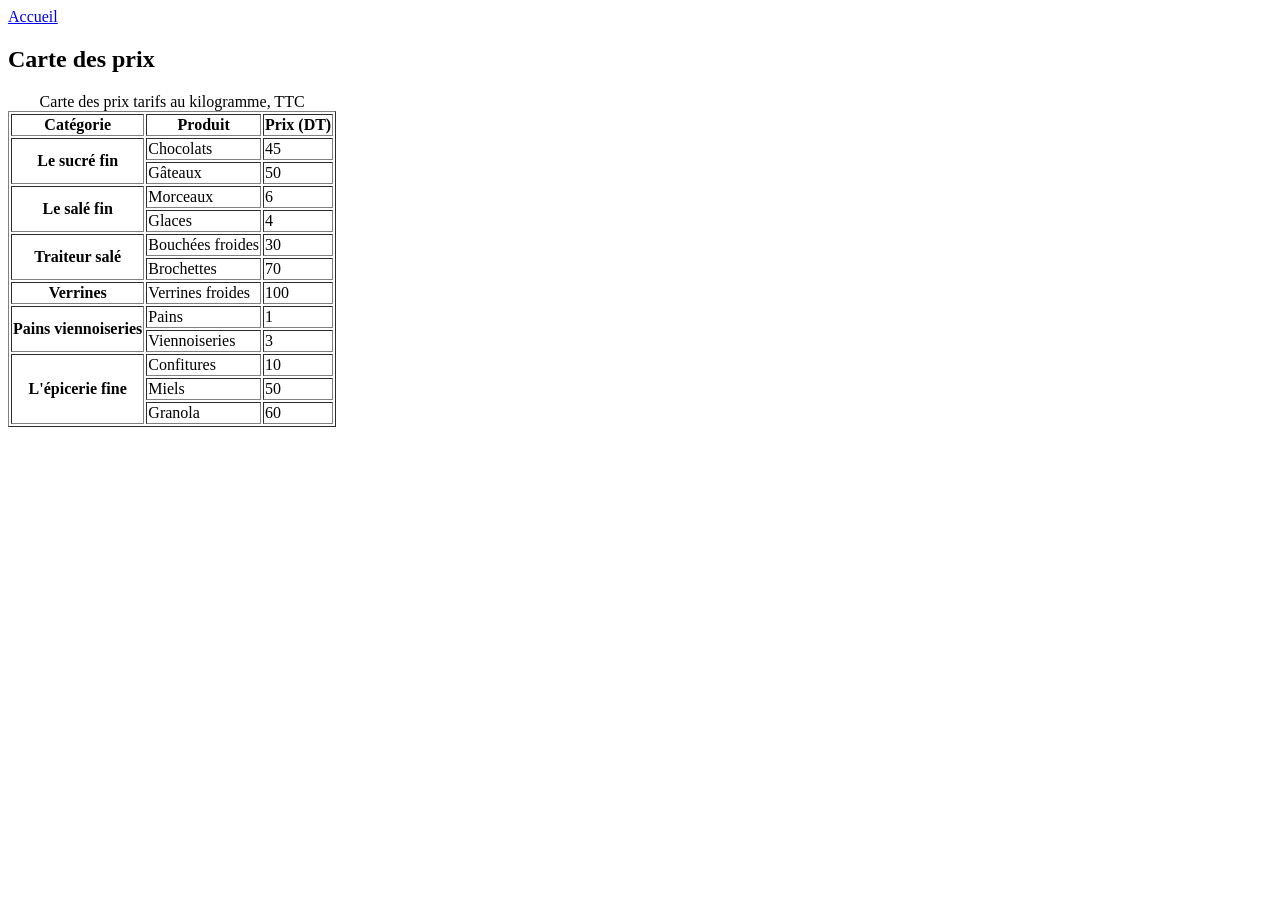
==== carte.html @ 175090d5 "Creer la page carte avec le tableau des prix" ====
<!DOCTYPE html>
<html lang="en">
<head>
    <meta charset="UTF-8">
    <meta name="viewport" content="width=device-width, initial-scale=1.0">
    <title>Document</title>
</head>
<body>
    <a href="index.html">Accueil</a>
    <main>
  <h2>Carte des prix</h2>

  <table border="1">
    <caption>Carte des prix  tarifs au kilogramme, TTC</caption>
    <thead>
      <tr>
        <th >Catégorie</th>
        <th>Produit</th>
        <th>Prix (DT)</th>
      </tr>
    </thead>
    <tbody>
      
      <tr>
        <th scope="rowgroup" rowspan="2">Le sucré fin</th>
        <td>Chocolats</td>
        <td>45</td>
      </tr>
      <tr>
        <td>Gâteaux</td>
        <td>50</td>
      </tr>

      
      <tr>
        <th scope="rowgroup" rowspan="2">Le salé fin</th>
        <td>Morceaux</td>
        <td>6</td>
      </tr>
      <tr>
        <td>Glaces</td>
        <td>4</td>
      </tr>

      
      <tr>
        <th scope="rowgroup" rowspan="2">Traiteur salé</th>
        <td>Bouchées froides</td>
        <td>30</td>
      </tr>
      <tr>
        <td>Brochettes</td>
        <td>70</td>
      </tr>

      
      <tr>
        <th scope="rowgroup" rowspan="1">Verrines</th>
        <td>Verrines froides</td>
        <td>100</td>
      </tr>

     
      <tr>
        <th scope="rowgroup" rowspan="2">Pains  viennoiseries</th>
        <td>Pains</td>
        <td>1</td>
      </tr>
      <tr>
        <td>Viennoiseries</td>
        <td>3</td>
      </tr>

      <!-- L'épicerie fine (3 produits) -->
      <tr>
        <th scope="rowgroup" rowspan="3">L'épicerie fine</th>
        <td>Confitures</td>
        <td>10</td>
      </tr>
      <tr>
        <td>Miels</td>
        <td>50</td>
      </tr>
      <tr>
        <td>Granola</td>
        <td>60</td>
      </tr>
    </tbody>
  </table>
</main>
</body>
</html>
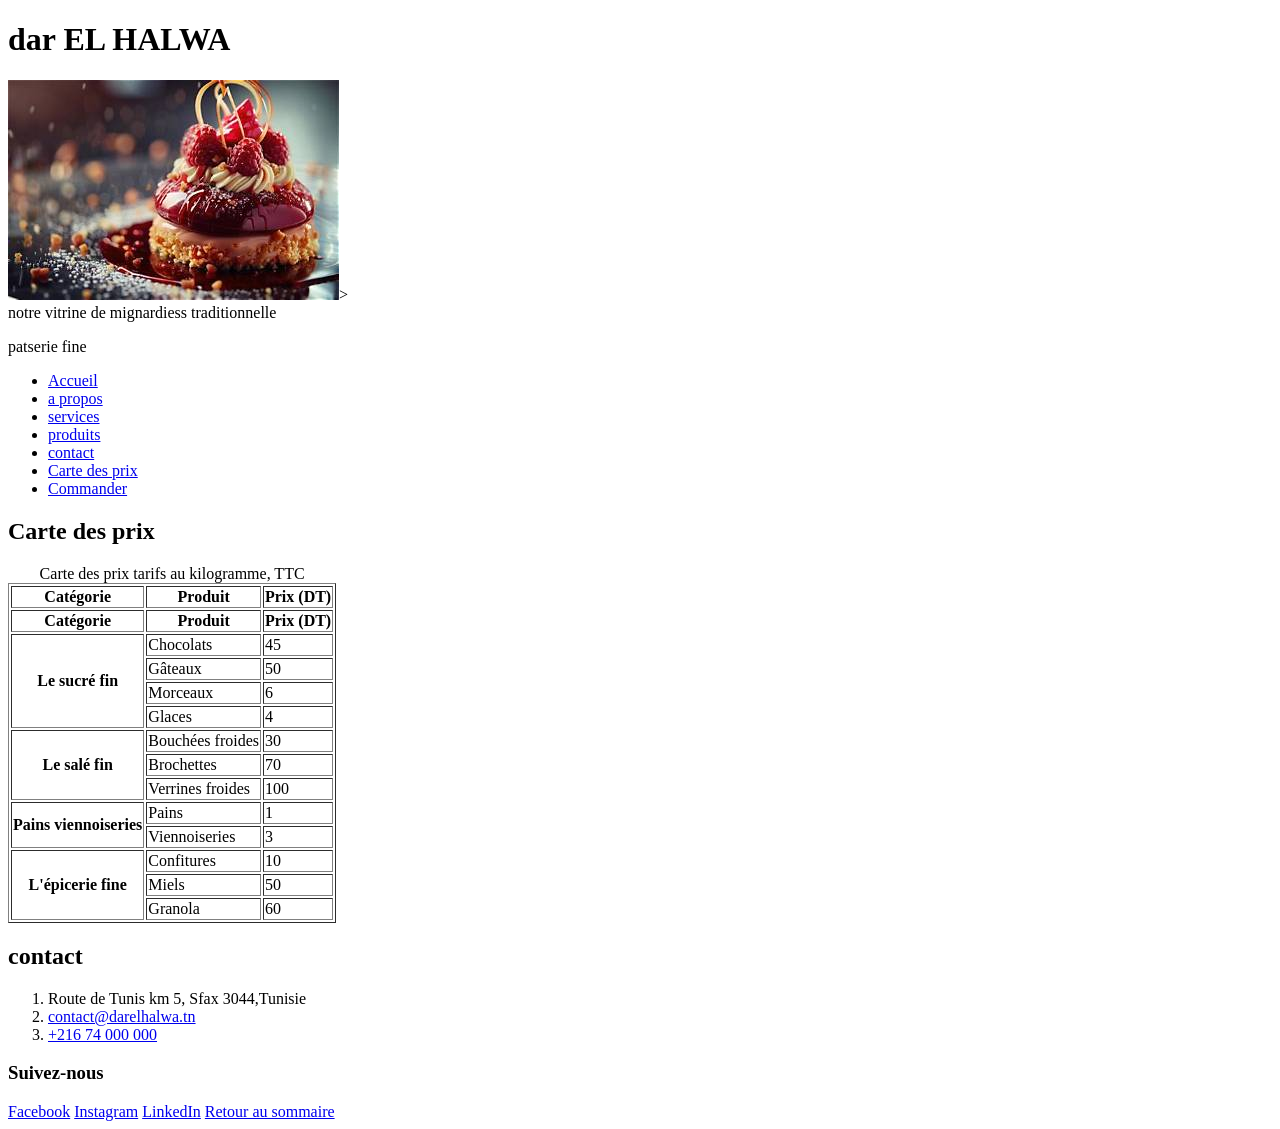
==== commit 0c2ce38a: "ajouter media" ====
--- a/carte.html
+++ b/carte.html
@@ -6,87 +6,133 @@
     <title>Document</title>
 </head>
 <body>
-    <a href="index.html">Accueil</a>
+    
+    <header>
+        <h1>dar EL HALWA</h1>
+        <img src="image/kkk.jpg" alt="Vitrine garnie de mignardises, cornes de gazelle et makrouds">>
+        <figcaption>notre vitrine de mignardiess traditionnelle</figcaption>
+        <p>patserie fine </p>
+    </header>
+    <nav id="sommaire">
+        <ul>
+            <li><a href="index.html">Accueil</a></li>
+            <li><a href="#apropos">a propos</a> </li>
+            <li> <a href="#services">services</a> </li>
+            <li><a href="#produits">produits</a></li>
+            <li><a href="#contact">contact</a></li>
+            <li><a href="carte.html">Carte des prix</a></li>
+            <li> <a href="commonde.html">Commander</a></li>
+        </ul>
+    </nav>
     <main>
   <h2>Carte des prix</h2>
 
   <table border="1">
     <caption>Carte des prix  tarifs au kilogramme, TTC</caption>
-    <thead>
-      <tr>
-        <th >Catégorie</th>
-        <th>Produit</th>
-        <th>Prix (DT)</th>
-      </tr>
-    </thead>
-    <tbody>
-      
-      <tr>
-        <th scope="rowgroup" rowspan="2">Le sucré fin</th>
-        <td>Chocolats</td>
-        <td>45</td>
-      </tr>
-      <tr>
-        <td>Gâteaux</td>
-        <td>50</td>
-      </tr>
+        <thead>
+            <tr>
+                <th scope="col">Catégorie</th>
+                <th scope="col">Produit</th>
+                <th scope="col">Prix (DT)</th>
+            </tr>
+        </thead>
+            <tr>
+                <th scope="col">Catégorie</th>
+                <th scope="col">Produit</th>
+                <th scope="col">Prix (DT)</th>
+            </tr>
 
-      
-      <tr>
-        <th scope="rowgroup" rowspan="2">Le salé fin</th>
-        <td>Morceaux</td>
-        <td>6</td>
-      </tr>
-      <tr>
-        <td>Glaces</td>
-        <td>4</td>
-      </tr>
+        <tbody>
 
-      
-      <tr>
-        <th scope="rowgroup" rowspan="2">Traiteur salé</th>
-        <td>Bouchées froides</td>
-        <td>30</td>
-      </tr>
-      <tr>
-        <td>Brochettes</td>
-        <td>70</td>
-      </tr>
+            <tr>
+                <th scope="rowgroup" rowspan="4">Le sucré fin</th>
+                <td>Chocolats</td>
+                <td>45</td>
+            </tr>
 
-      
-      <tr>
-        <th scope="rowgroup" rowspan="1">Verrines</th>
-        <td>Verrines froides</td>
-        <td>100</td>
-      </tr>
+            <tr>
+                <td>Gâteaux</td>
+                <td>50</td>
+            </tr>
 
-     
-      <tr>
-        <th scope="rowgroup" rowspan="2">Pains  viennoiseries</th>
-        <td>Pains</td>
-        <td>1</td>
-      </tr>
-      <tr>
-        <td>Viennoiseries</td>
-        <td>3</td>
-      </tr>
+            <tr>
+                <td>Morceaux</td>
+                <td>6</td>
+            </tr>
 
-      <!-- L'épicerie fine (3 produits) -->
-      <tr>
-        <th scope="rowgroup" rowspan="3">L'épicerie fine</th>
-        <td>Confitures</td>
-        <td>10</td>
-      </tr>
-      <tr>
-        <td>Miels</td>
-        <td>50</td>
-      </tr>
-      <tr>
-        <td>Granola</td>
-        <td>60</td>
-      </tr>
-    </tbody>
+            <tr>
+                <td>Glaces</td>
+                <td>4</td>
+            </tr>
+
+
+            <tr>
+                <th scope="rowgroup" rowspan="3">Le salé fin</th>
+                <td>Bouchées froides</td>
+                <td>30</td>
+            </tr>
+
+            <tr>
+                <td>Brochettes</td>
+                <td>70</td>
+            </tr>
+
+            <tr>
+                <td>Verrines froides</td>
+                <td>100</td>
+            </tr>
+
+
+            <tr>
+                <th scope="rowgroup" rowspan="2">
+                    Pains  viennoiseries
+                </th>
+                <td>Pains</td>
+                <td>1</td>
+            </tr>
+
+            <tr>
+                <td>Viennoiseries</td>
+                <td>3</td>
+            </tr>
+
+
+            <tr>
+                <th scope="rowgroup" rowspan="3">
+                    L'épicerie fine
+                </th>
+                <td>Confitures</td>
+                <td>10</td>
+            </tr>
+
+            <tr>
+                <td>Miels</td>
+                <td>50</td>
+            </tr>
+
+            <tr>
+                <td>Granola</td>
+                <td>60</td>
+            </tr>
+
+        </tbody>
   </table>
 </main>
+<footer>
+            <h2 id="cont">contact</h2>
+        <section id="contact">
+            <ol>
+                <li>Route de Tunis km 5, Sfax 3044,Tunisie</li>
+                    <li><a href="mailto:">contact@darelhalwa.tn</a></li>
+                    <li><a href="tel:+216 74 000 000">+216 74 000 000</a></li>
+            </ol>
+            <h3>Suivez-nous</h3>
+
+    <a href="https://www.facebook.com/darelhalwa" target="_blank">Facebook</a>
+    <a href="https://www.instagram.com/darelhalwa" target="_blank">Instagram</a>
+    <a href="https://www.linkedin.com/company/darelhalwa" target="_blank">LinkedIn</a>
+    <a href="#sommaire">Retour au sommaire</a>
+        </section>
+    </footer>
 </body>
 </html>
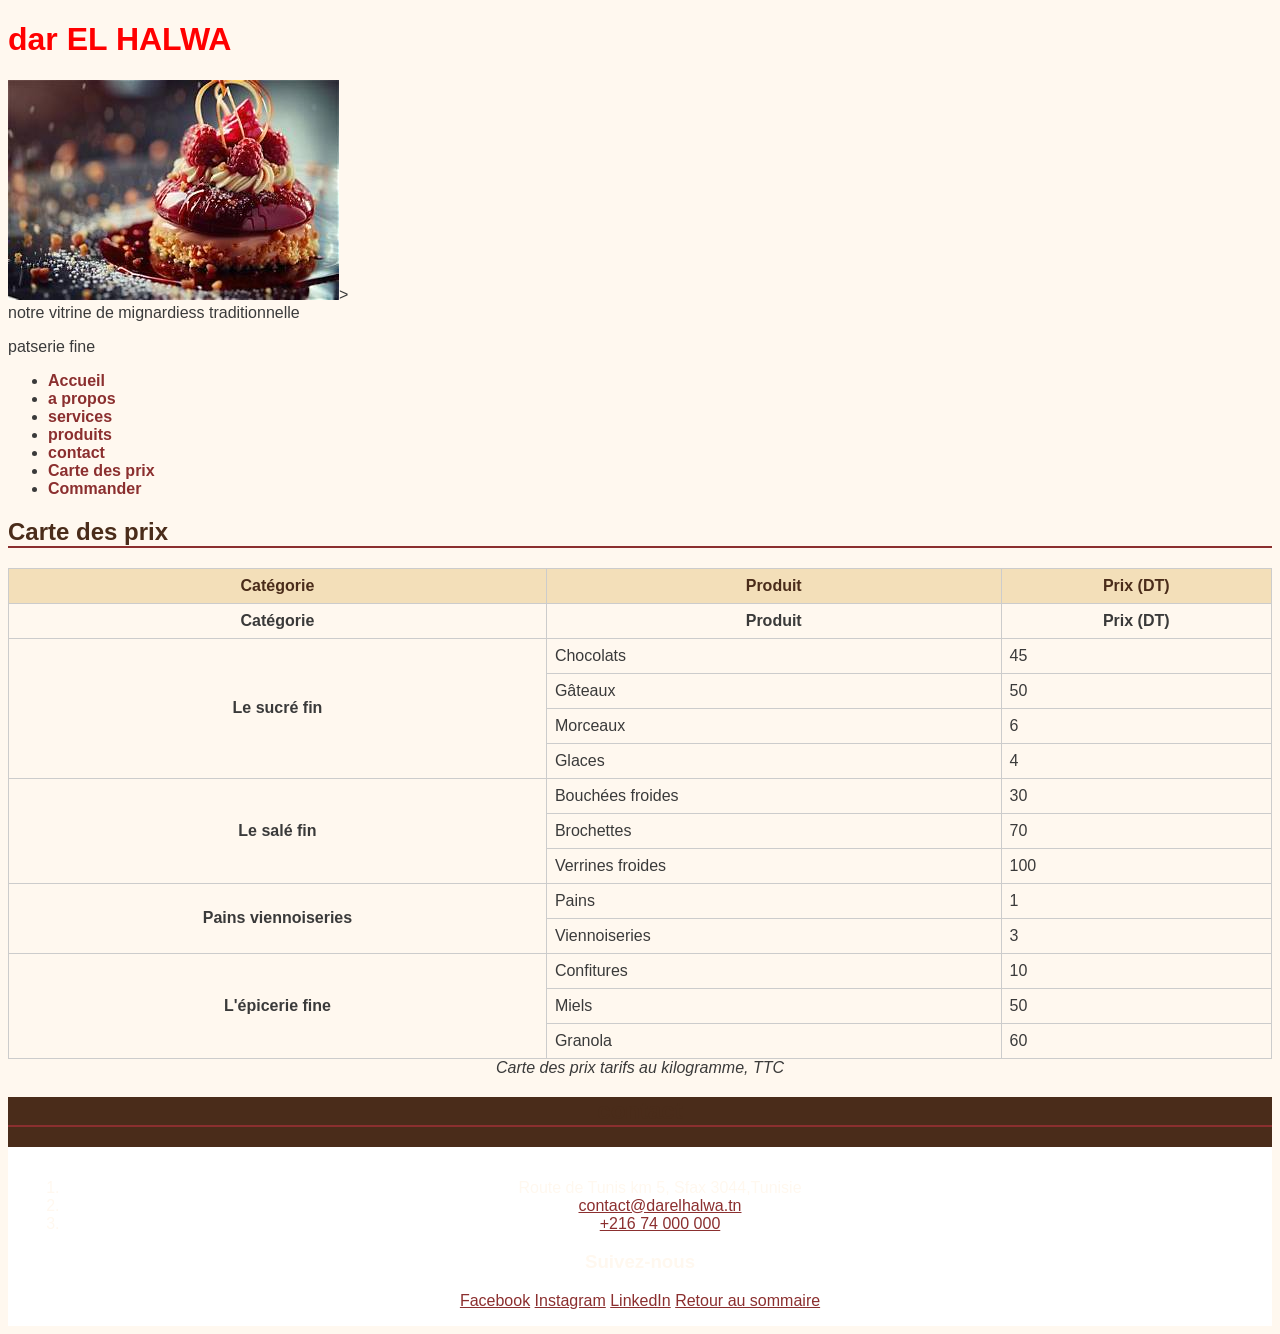
==== commit d4b16544: "Ajouter la feuille de styles et la charte graphique" ====
--- a/carte.html
+++ b/carte.html
@@ -4,6 +4,7 @@
     <meta charset="UTF-8">
     <meta name="viewport" content="width=device-width, initial-scale=1.0">
     <title>Document</title>
+    <link rel="stylesheet" href="css/style.css">
 </head>
 <body>
     
--- a/css/style.css
+++ b/css/style.css
@@ -0,0 +1,83 @@
+*, *::before, *::after {
+ box-sizing: border-box;
+}
+
+h1{
+    color:red
+}
+:root {
+ --miel: #8b2f2f;
+ --chocolat: #4a2c1a;
+ --creme: #fff8ef;
+ --pistache: #6b8e4e;
+ --gris-texte : #3a3a3a;
+ --espace: 1rem;
+}
+body {
+ background-color: var(--creme);
+ color: var(--gris-texte);
+}
+h2{
+    color: var(--chocolat);
+    border-bottom: 2px solid var(--miel);
+}
+nav a {
+    text-decoration: none;
+    color: var(--chocolat);
+    font-weight: bold;
+}
+strong {
+    color: var(--miel);
+}
+footer {
+    background-color: var(--chocolat);
+    color: var(--creme);
+    text-align: center;
+}
+p, li {
+}
+#contact {
+    background-color: white;
+    padding: var(--espace);
+}
+.mise-en-avant {
+    font-size: 1.2rem;
+    font-style: italic;
+}
+a:link {
+    color: var(--miel);
+}
+a:visited {
+    color: var(--pistache);
+}
+a:hover {
+    color: var(--chocolat);
+    text-decoration: underline;
+}
+a:active {
+    color: var(--chocolat);
+}
+.carte-info {
+    width: 400px;
+    padding: 20px;
+    border: 2px solid var(--miel);
+    margin: 30px;
+}
+body {
+    font-family: Arial;
+    font-size: 1rem;
+}
+table {
+    border-collapse: collapse;
+    width: 100%;
+}
+thead {
+    background-color: #f3dfb9;
+    color: var(--chocolat);
+}
+th, td {
+    border: 1px solid #cccccc;
+    padding: 8px;
+}
+
+caption { caption-side: bottom; font-style: italic; }
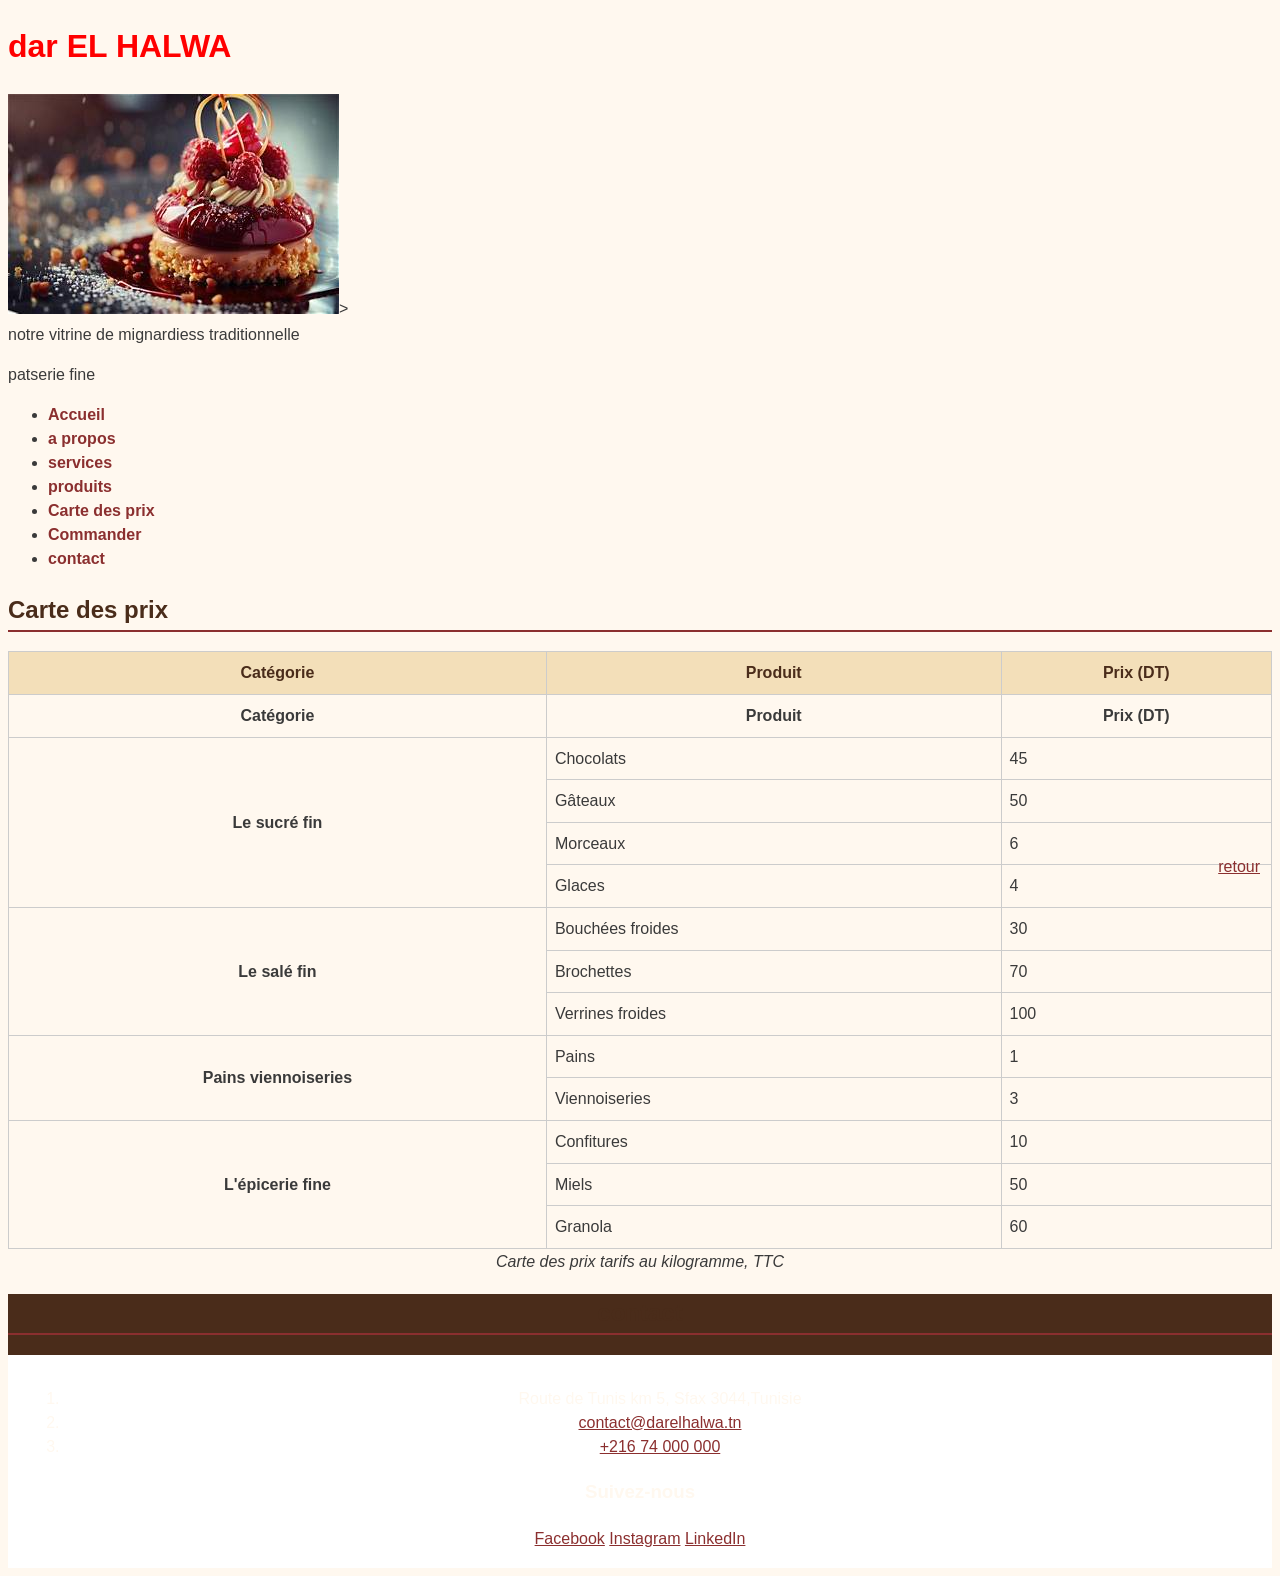
==== commit 61a1e2d6: "retour felche" ====
--- a/carte.html
+++ b/carte.html
@@ -7,7 +7,7 @@
     <link rel="stylesheet" href="css/style.css">
 </head>
 <body>
-    
+    <a href="#sommaire" class="flech">retour</a>
     <header>
         <h1>dar EL HALWA</h1>
         <img src="image/kkk.jpg" alt="Vitrine garnie de mignardises, cornes de gazelle et makrouds">>
@@ -20,9 +20,9 @@
             <li><a href="#apropos">a propos</a> </li>
             <li> <a href="#services">services</a> </li>
             <li><a href="#produits">produits</a></li>
-            <li><a href="#contact">contact</a></li>
             <li><a href="carte.html">Carte des prix</a></li>
             <li> <a href="commonde.html">Commander</a></li>
+            <li><a href="#contact">contact</a></li>
         </ul>
     </nav>
     <main>
@@ -132,7 +132,7 @@
     <a href="https://www.facebook.com/darelhalwa" target="_blank">Facebook</a>
     <a href="https://www.instagram.com/darelhalwa" target="_blank">Instagram</a>
     <a href="https://www.linkedin.com/company/darelhalwa" target="_blank">LinkedIn</a>
-    <a href="#sommaire">Retour au sommaire</a>
+    
         </section>
     </footer>
 </body>
--- a/css/style.css
+++ b/css/style.css
@@ -3,8 +3,10 @@
 }
 
 h1{
-    color:red
+    color:red;
+    font-size: 2rem;
 }
+
 :root {
  --miel: #8b2f2f;
  --chocolat: #4a2c1a;
@@ -12,6 +14,7 @@
  --pistache: #6b8e4e;
  --gris-texte : #3a3a3a;
  --espace: 1rem;
+--police-titre: "Roboto", Arial, sans-serif;
 }
 body {
  background-color: var(--creme);
@@ -35,6 +38,7 @@
     text-align: center;
 }
 p, li {
+    line-height: 1.5;
 }
 #contact {
     background-color: white;
@@ -58,14 +62,15 @@
     color: var(--chocolat);
 }
 .carte-info {
-    width: 400px;
-    padding: 20px;
-    border: 2px solid var(--miel);
-    margin: 30px;
+    width: 25rem;
+    padding: 1.25rem;
+    border: 0.125rem solid var(--miel);
+    margin: 1.875rem;
 }
 body {
     font-family: Arial;
     font-size: 1rem;
+    line-height: 1.6;
 }
 table {
     border-collapse: collapse;
@@ -80,4 +85,9 @@
     padding: 8px;
 }
 
-caption { caption-side: bottom; font-style: italic; }+caption { caption-side: bottom; font-style: italic; }
+.flech {
+    position: fixed;
+    bottom: 20px;
+    right: 20px;
+}
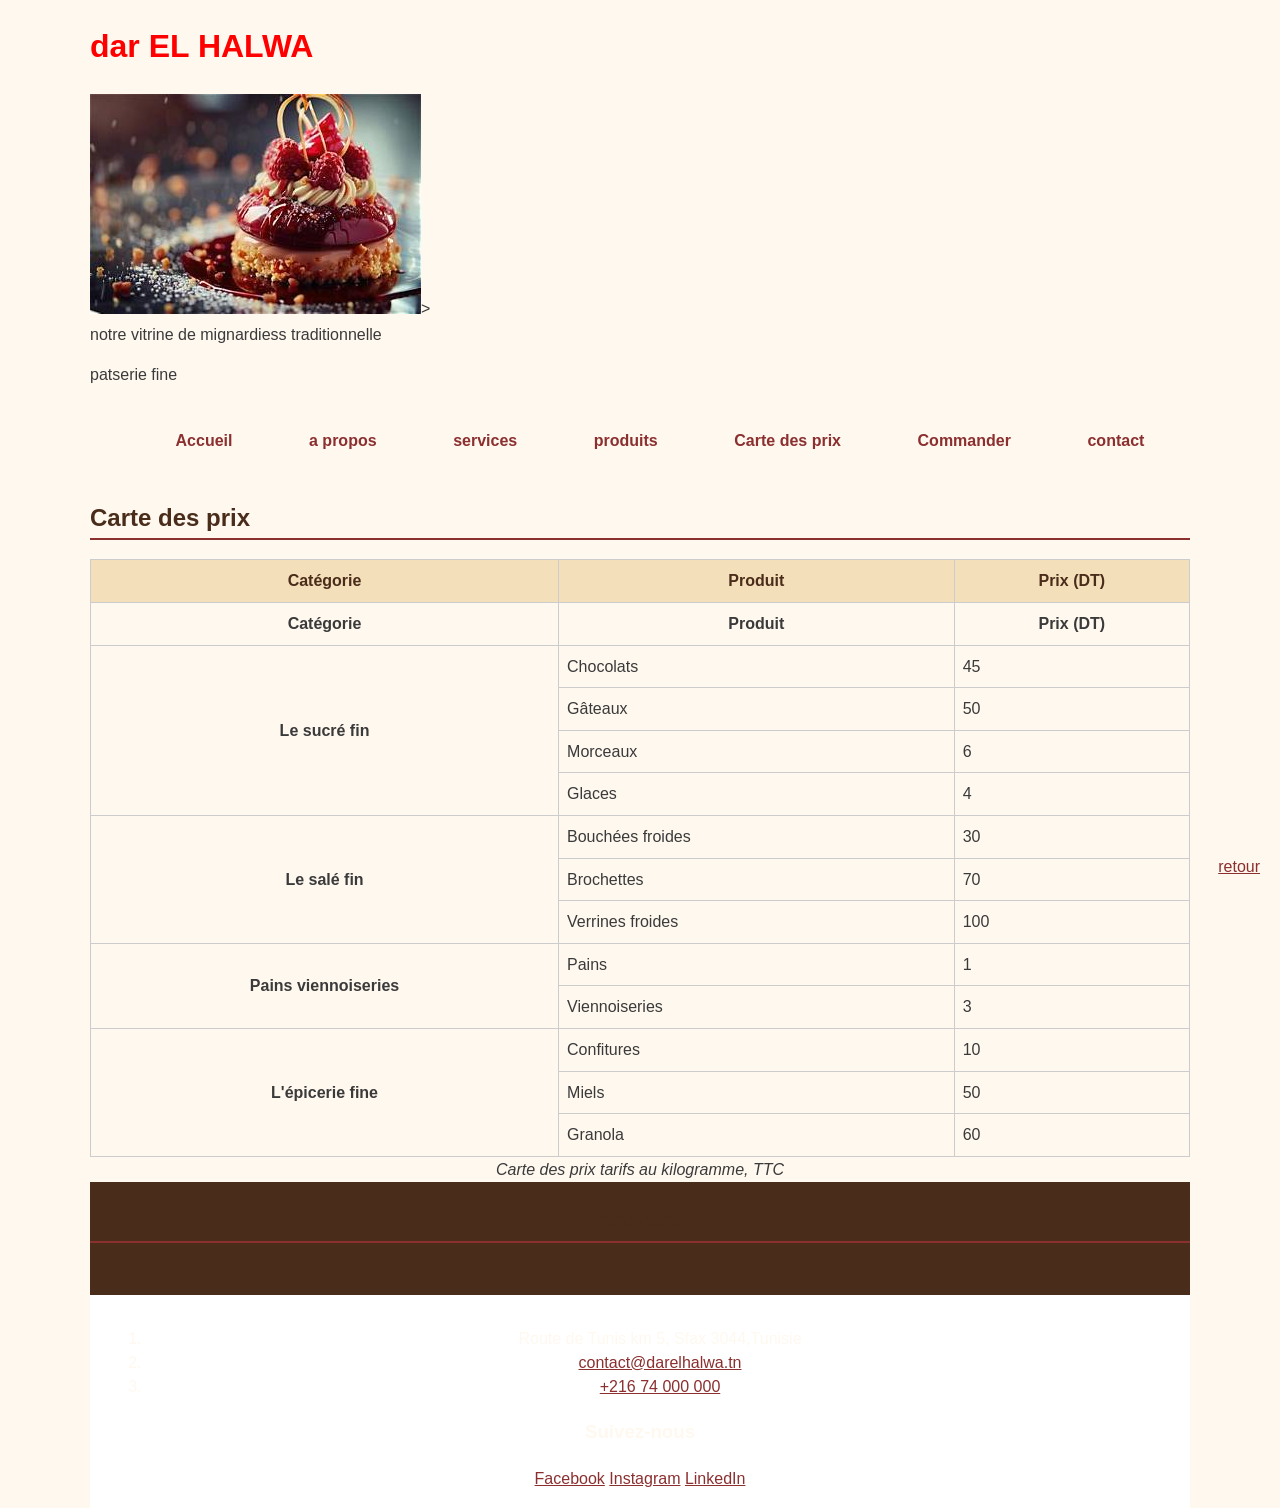
==== commit 3618183f: "Mettre en page le site avec Flexbox, Grid et mobile-first" ====
--- a/carte.html
+++ b/carte.html
@@ -27,7 +27,7 @@
     </nav>
     <main>
   <h2>Carte des prix</h2>
-
+<div class="table-container">
   <table border="1">
     <caption>Carte des prix  tarifs au kilogramme, TTC</caption>
         <thead>
@@ -118,6 +118,7 @@
 
         </tbody>
   </table>
+  </div>
 </main>
 <footer>
             <h2 id="cont">contact</h2>
--- a/css/style.css
+++ b/css/style.css
@@ -90,4 +90,90 @@
     position: fixed;
     bottom: 20px;
     right: 20px;
+}
+nav ul {
+display: flex;
+flex-wrap: wrap;
+justify-content: space-evenly;
+align-items: center;
+gap: var(--espace);
+list-style: none;
+}
+nav a {
+    display: block;
+    padding: 10px 15px;
+    border-radius: 8px;
+    text-decoration: none;
+}
+nav a:hover {
+    background-color: blue;
+}
+footer { 
+    display: flex;
+    gap: calc(var(--espace) * 2); }
+footer > div {
+     flex: 1; 
+    }
+
+.carte {
+    background-color: white;
+    border: 1px solid #ccc;
+    padding: 20px;
+    border-radius: 10px;
+    box-shadow: 0 2px 5px #ddd;
+    
+}
+
+.carte { 
+    display: flex; 
+    flex-direction: column; 
+}
+.carte .prix {
+     margin-top: auto; 
+    }
+body {
+    display: grid;
+    grid-template-areas:
+    "entete"
+    "navigation"
+    "contenu"
+    "pied";
+    grid-template-rows: auto auto 1fr auto;
+    min-height: 100vh;
+    max-width: 1100px;
+    margin: 0 auto;
+}
+header { grid-area: entete; }
+nav { grid-area: navigation; }
+main { grid-area: contenu; }
+footer { grid-area: pied; }
+@media (min-width: 768px) {
+
+    .grille-produits {
+        grid-template-columns: repeat(2, 1fr);
+    }
+
+    footer {
+        flex-direction: row;
+    }
+
+}
+@media (min-width: 1024px) {
+
+    .grille-produits {
+        grid-template-columns: repeat(3, 1fr);
+    }
+
+}
+.grille-produits { grid-template-columns: 1fr; }
+footer { flex-direction: column; }
+img, video { max-width: 100%; height: auto; }
+.table-container {
+    overflow-x: auto;
+}
+.carte {
+    width: 400px;
+}
+.carte {
+    width: auto;
 }
